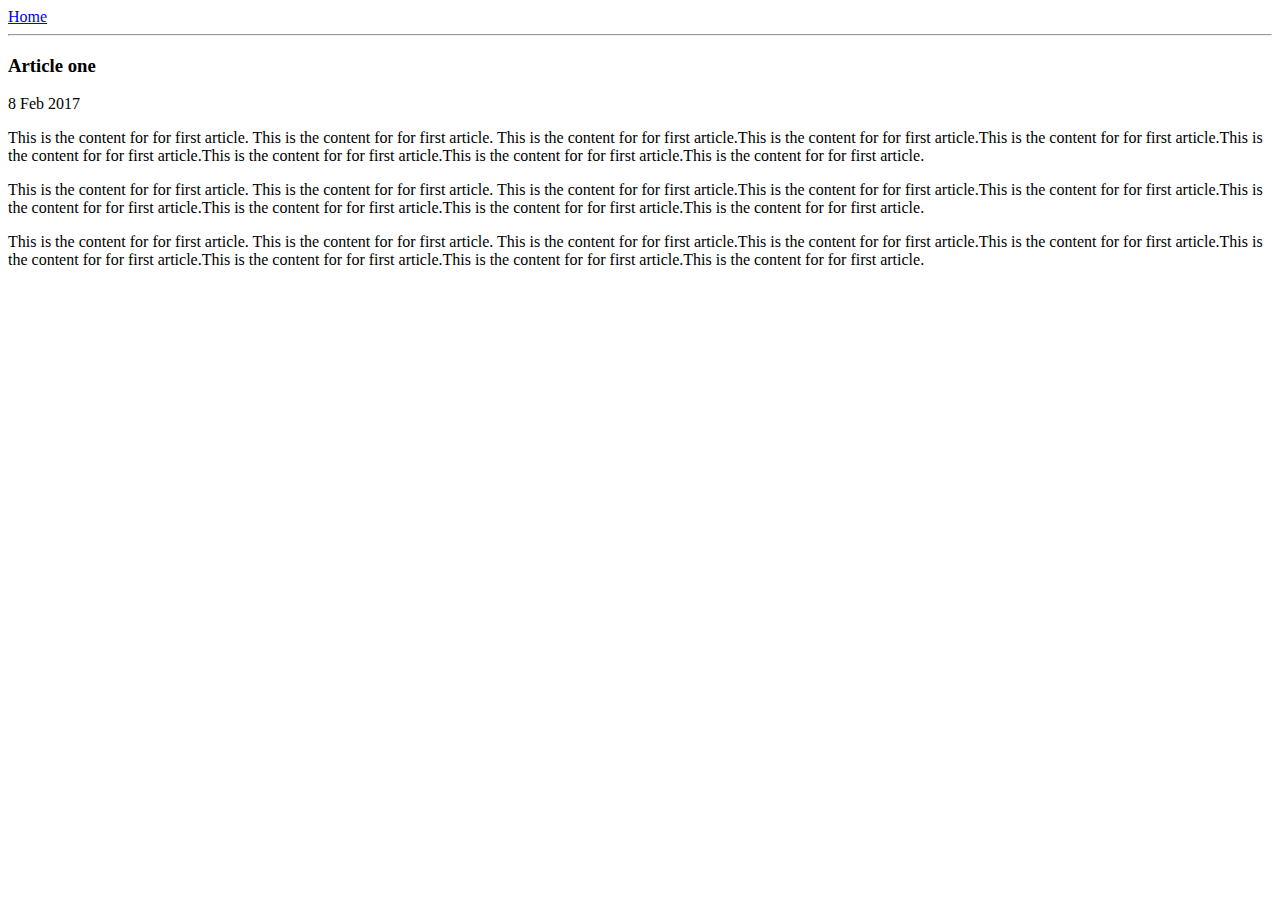
==== ui/article-one.html @ 982e7e51 "[imad-console] Updates ui/article-one.html" ====
<html>
    <head>
        <title>
            Article One | Harshit Gola
        </title>
    </head>
<body>
    <div>
        <a href="/">Home</a>
    </div>
    <hr/>
    <h3>
        Article one
    </h3>
    <div>
        8 Feb 2017
    </div>
    <div>
        <p>
            This is the content for for first article. This is the content for for first article. This is the content for for first article.This is the content for for first article.This is the content for for first article.This is the content for for first article.This is the content for for first article.This is the content for for first article.This is the content for for first article.
        </p>
        <p>
            This is the content for for first article. This is the content for for first article. This is the content for for first article.This is the content for for first article.This is the content for for first article.This is the content for for first article.This is the content for for first article.This is the content for for first article.This is the content for for first article.
        </p>
        <p>
            This is the content for for first article. This is the content for for first article. This is the content for for first article.This is the content for for first article.This is the content for for first article.This is the content for for first article.This is the content for for first article.This is the content for for first article.This is the content for for first article.
        </p>
    </div>
</body>
</html>
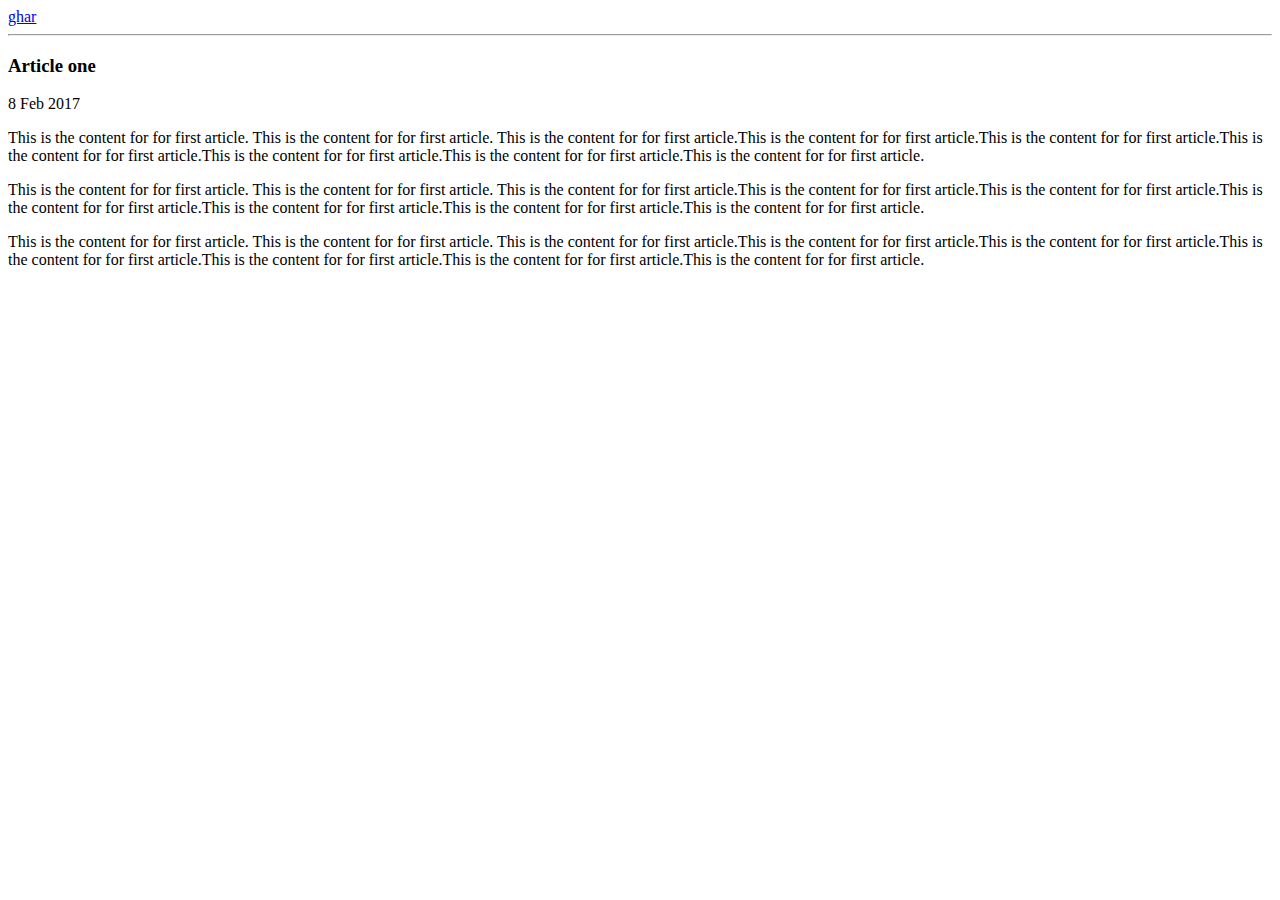
==== commit 5cafb9d2: "[imad-console] Updates ui/article-one.html" ====
--- a/ui/article-one.html
+++ b/ui/article-one.html
@@ -6,7 +6,7 @@
     </head>
 <body>
     <div>
-        <a href="/">Home</a>
+        <a href="/">ghar</a>
     </div>
     <hr/>
     <h3>
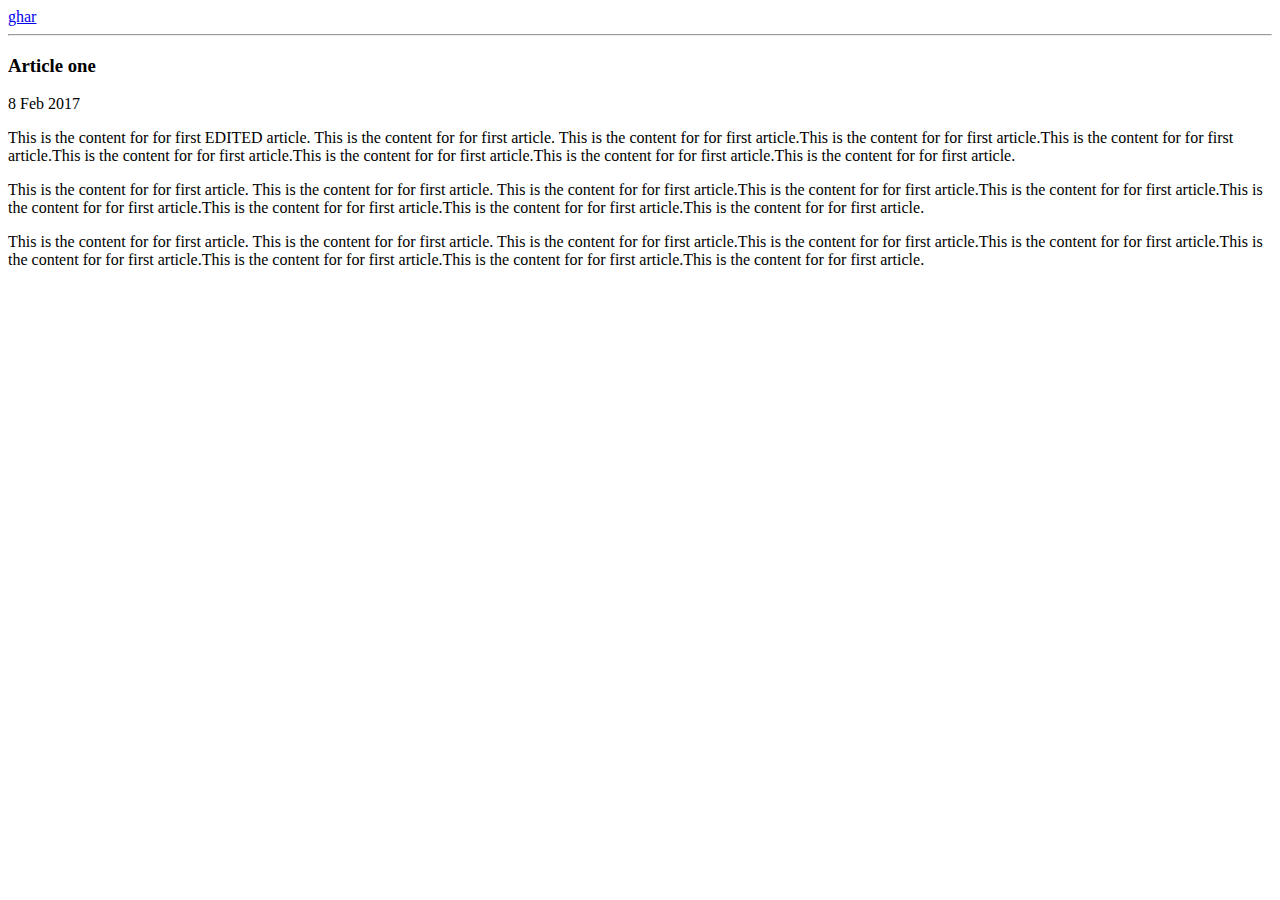
==== commit baa6e1fe: "[imad-console] Updates ui/article-one.html" ====
--- a/ui/article-one.html
+++ b/ui/article-one.html
@@ -17,7 +17,7 @@
     </div>
     <div>
         <p>
-            This is the content for for first article. This is the content for for first article. This is the content for for first article.This is the content for for first article.This is the content for for first article.This is the content for for first article.This is the content for for first article.This is the content for for first article.This is the content for for first article.
+            This is the content for for first EDITED article. This is the content for for first article. This is the content for for first article.This is the content for for first article.This is the content for for first article.This is the content for for first article.This is the content for for first article.This is the content for for first article.This is the content for for first article.
         </p>
         <p>
             This is the content for for first article. This is the content for for first article. This is the content for for first article.This is the content for for first article.This is the content for for first article.This is the content for for first article.This is the content for for first article.This is the content for for first article.This is the content for for first article.
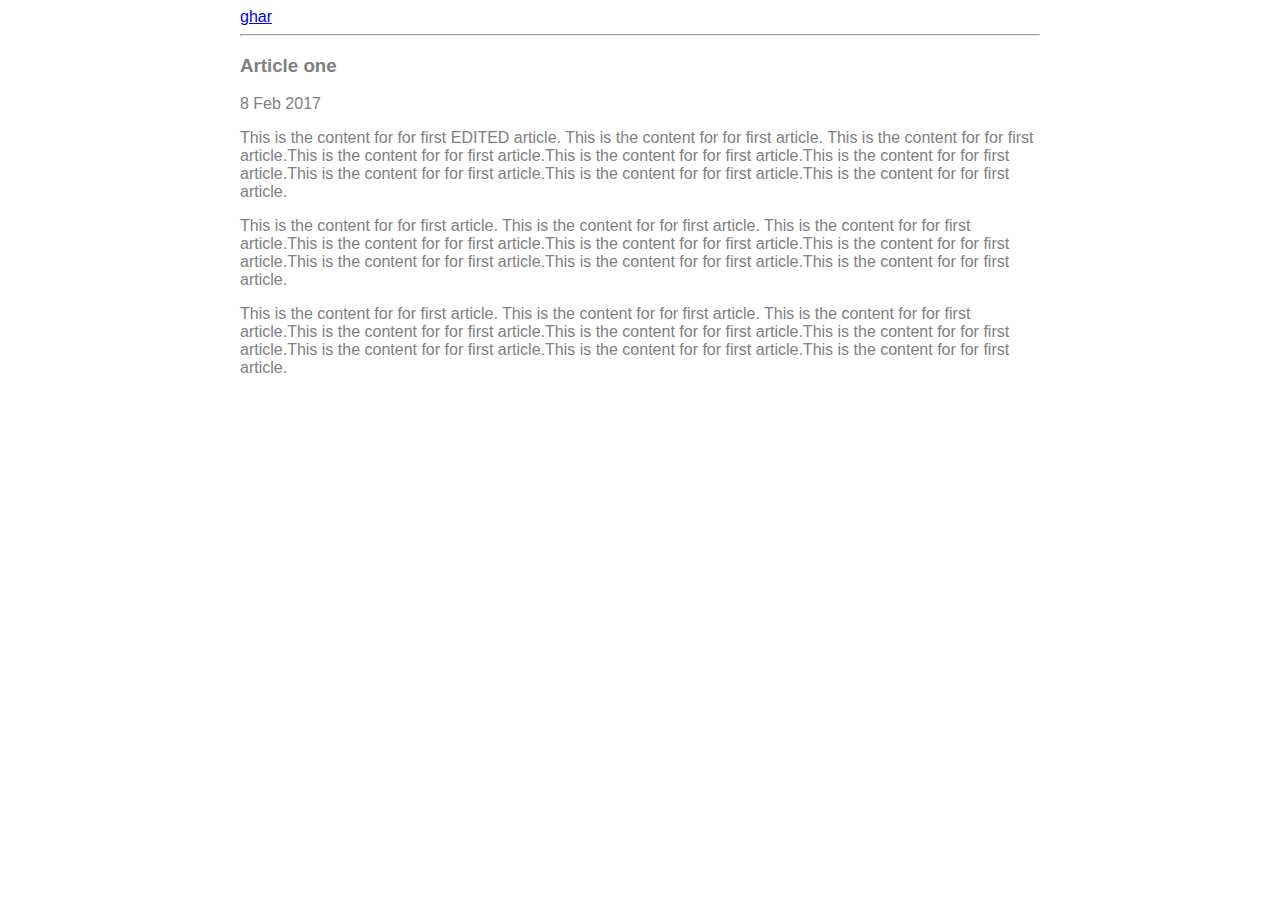
==== commit ee1f465e: "[imad-console] Updates ui/article-one.html" ====
--- a/ui/article-one.html
+++ b/ui/article-one.html
@@ -3,28 +3,39 @@
         <title>
             Article One | Harshit Gola
         </title>
+        <meta name="vimport" content="width-device-width, initial scale=1" />
+        <style>
+          .container{
+              max-width: 800px;
+              margin: 0 auto;
+              color: grey;
+              font-family: sans-serif;
+          }
+        </style>
     </head>
 <body>
-    <div>
-        <a href="/">ghar</a>
-    </div>
-    <hr/>
-    <h3>
-        Article one
-    </h3>
-    <div>
-        8 Feb 2017
-    </div>
-    <div>
-        <p>
-            This is the content for for first EDITED article. This is the content for for first article. This is the content for for first article.This is the content for for first article.This is the content for for first article.This is the content for for first article.This is the content for for first article.This is the content for for first article.This is the content for for first article.
-        </p>
-        <p>
-            This is the content for for first article. This is the content for for first article. This is the content for for first article.This is the content for for first article.This is the content for for first article.This is the content for for first article.This is the content for for first article.This is the content for for first article.This is the content for for first article.
-        </p>
-        <p>
-            This is the content for for first article. This is the content for for first article. This is the content for for first article.This is the content for for first article.This is the content for for first article.This is the content for for first article.This is the content for for first article.This is the content for for first article.This is the content for for first article.
-        </p>
+    <div class="container">
+        <div>
+            <a href="/">ghar</a>
+        </div>
+        <hr/>
+        <h3>
+            Article one
+        </h3>
+        <div>
+            8 Feb 2017
+        </div>
+        <div>
+            <p>
+                This is the content for for first EDITED article. This is the content for for first article. This is the content for for first article.This is the content for for first article.This is the content for for first article.This is the content for for first article.This is the content for for first article.This is the content for for first article.This is the content for for first article.
+            </p>
+            <p>
+                This is the content for for first article. This is the content for for first article. This is the content for for first article.This is the content for for first article.This is the content for for first article.This is the content for for first article.This is the content for for first article.This is the content for for first article.This is the content for for first article.
+            </p>
+            <p>
+                This is the content for for first article. This is the content for for first article. This is the content for for first article.This is the content for for first article.This is the content for for first article.This is the content for for first article.This is the content for for first article.This is the content for for first article.This is the content for for first article.
+            </p>
+        </div>
     </div>
 </body>
 </html>
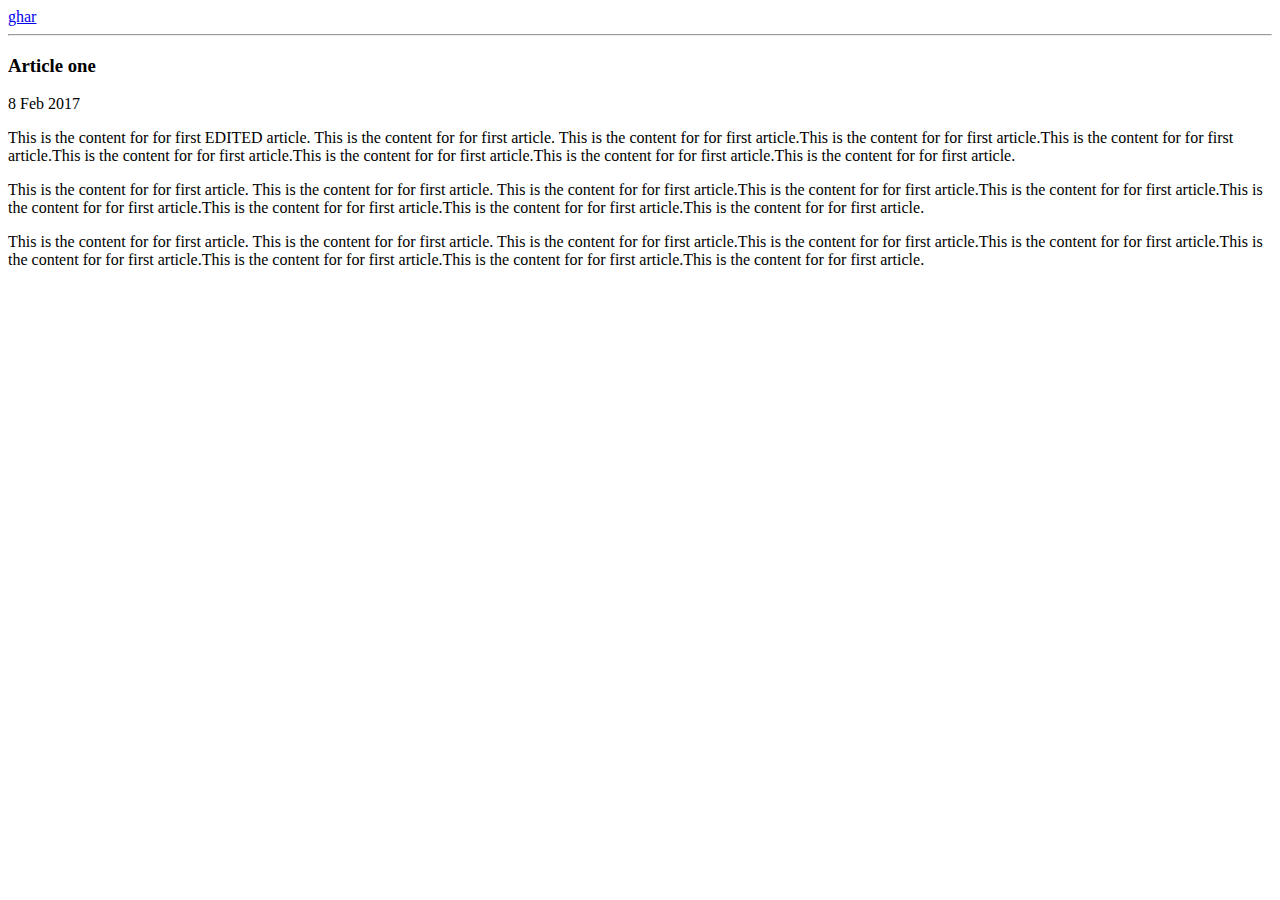
==== commit 1a291410: "[imad-console] Updates ui/article-one.html" ====
--- a/ui/article-one.html
+++ b/ui/article-one.html
@@ -4,14 +4,7 @@
             Article One | Harshit Gola
         </title>
         <meta name="vimport" content="width-device-width, initial scale=1" />
-        <style>
-          .container{
-              max-width: 800px;
-              margin: 0 auto;
-              color: grey;
-              font-family: sans-serif;
-          }
-        </style>
+        <link href="/ui/style.css" rel="stylesheet" />
     </head>
 <body>
     <div class="container">
